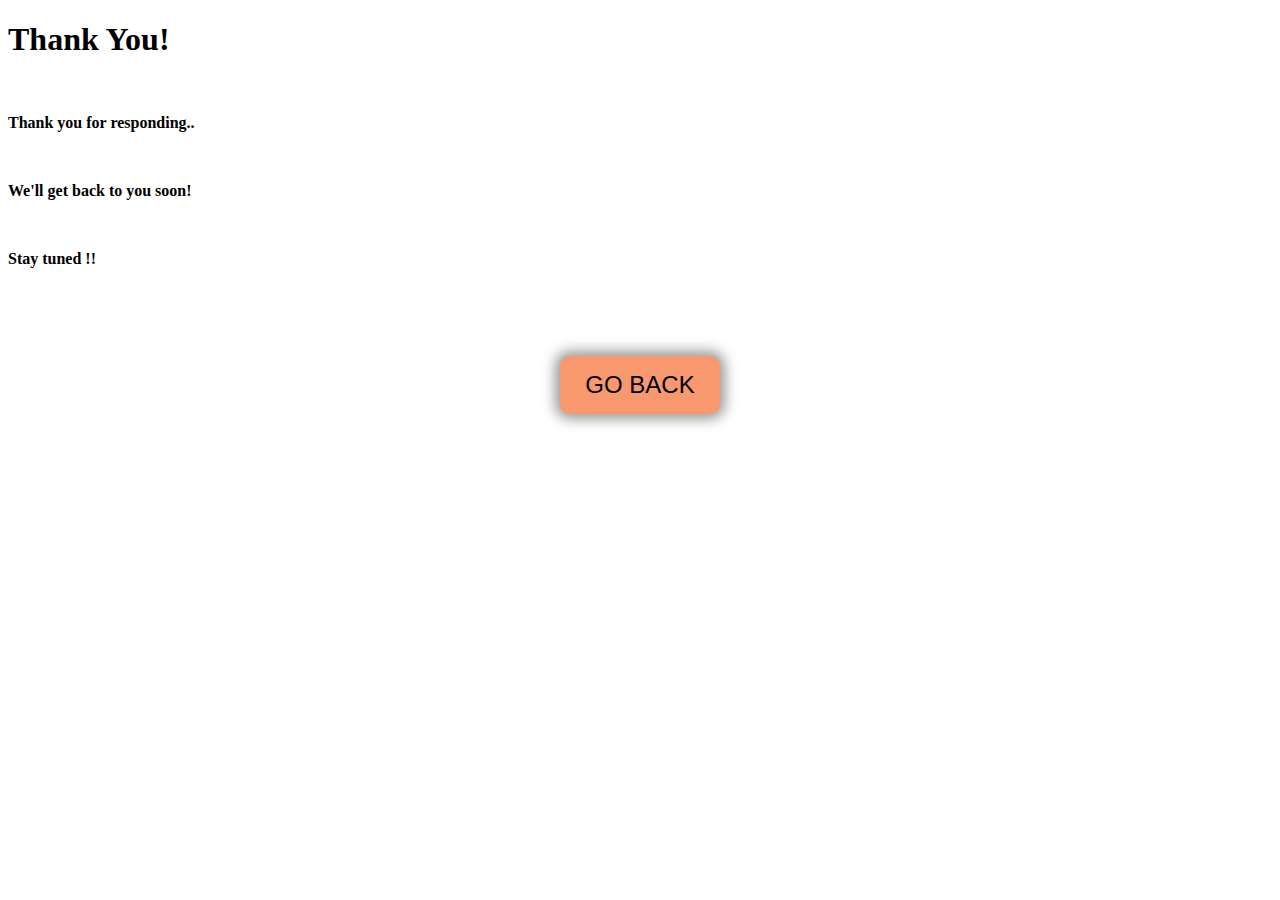
==== thankyou.html @ 04bfaeb0 "Create thankyou.html" ====
<!DOCTYPE html PUBLIC "-//W3C//DTD XHTML 1.0 Transitional//EN" "http://www.w3.org/TR/xhtml1/DTD/xhtml1-transitional.dtd">
<html xmlns="http://www.w3.org/1999/xhtml">
<head>
    <meta http-equiv="Content-Type" content="text/html; charset=utf-8" />
    <title>THANK YOU</title>
    <meta name="viewport" content="width=device-width, initial-scale=1, user-scalable=no" />
    <link rel="preconnect" href="https://fonts.gstatic.com">
    <link href="https://fonts.googleapis.com/css2?family=Anton&family=Righteous&display=swap" rel="stylesheet">
    <link rel="stylesheet" type="text/css" href="assets/css/style_thankyou.css" />
    <style>
        .button {
            padding: 15px 25px;
            font-size: 24px;
            text-align: center;

            cursor: pointer;
            outline: none;
            color: #000;
            background-color: #f7986f;
            border: none;
            border-radius: 10px;
            box-shadow: 0px 0px 13px 5px #999;
        }

        .button:hover {background-color: #ef6123}

        .button:active {
            background-color: #f7986f;
            box-shadow: 0 5px #666;
            transform: translateY(4px);
        }
    </style>
</head>

<body>
    <div class="box">
        
        <h1>Thank You!</h1>
        <p></p>
        <br/>
        
        <p><strong>Thank you for responding..</strong></p><br/>
        <p><strong>We'll get back to you soon!</strong></p><br/>
        <p><strong>Stay tuned !!</strong></p>
        
        <br/>
        <br/>
        <br/>
        <br/>
        
        <center>
            <a href="https://shreyashsomvanshi2.github.io/simple-contact-form"><button class="button">GO BACK</button></a>
        </center>
        
        <div class="pyro">
            <div class="before"></div>
            <div class="after"></div>
        </div>
    </div>
</body>
</html>
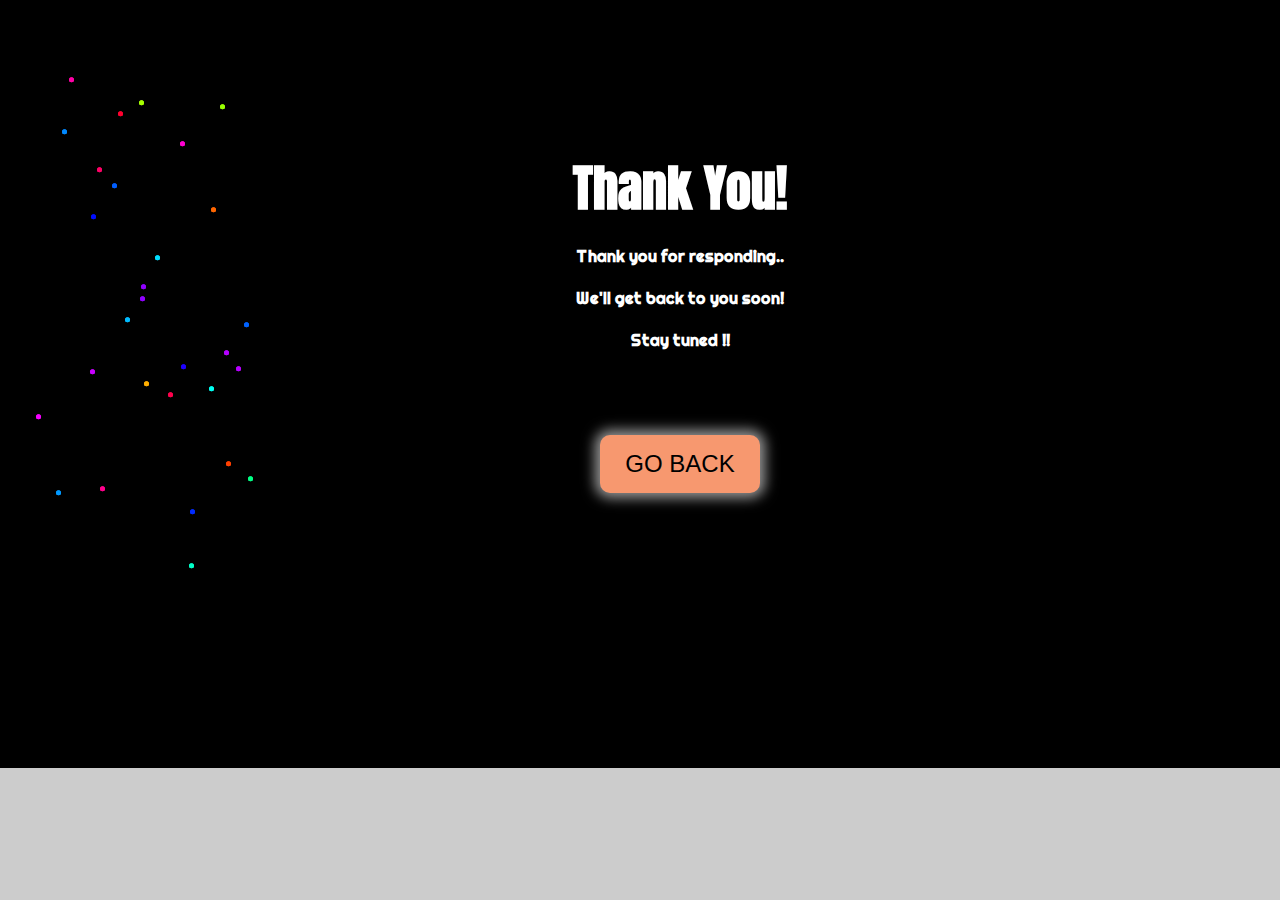
==== commit 1a149c29: "Update thankyou.html" ====
--- a/thankyou.html
+++ b/thankyou.html
@@ -6,7 +6,7 @@
     <meta name="viewport" content="width=device-width, initial-scale=1, user-scalable=no" />
     <link rel="preconnect" href="https://fonts.gstatic.com">
     <link href="https://fonts.googleapis.com/css2?family=Anton&family=Righteous&display=swap" rel="stylesheet">
-    <link rel="stylesheet" type="text/css" href="assets/css/style_thankyou.css" />
+    <link rel="stylesheet" type="text/css" href="style_thankyou.css" />
     <style>
         .button {
             padding: 15px 25px;
--- a/style_thankyou.css
+++ b/style_thankyou.css
@@ -0,0 +1,263 @@
+body
+{
+	font-family: 'Anton', sans-serif;
+	font-family: 'Righteous', cursive;
+	margin:0px;
+	padding:0px;
+	background:#ccc;
+	overflow:hidden;
+}
+
+.box
+{
+	
+	width:1360px;
+	height:768px;
+	background:#000;
+/* 	width:1360px;
+	height:768px;
+	background:#000;
+	position:absolute;
+	top:50%;
+	left:50%;
+	transform:translate(-50%,-50%) */
+}
+
+
+
+
+h1,p
+{
+	margin:0px;
+	padding:0px;
+	color:#fff;
+	text-align:center;
+}
+
+.box h1
+{
+	padding-top:150px;
+	color:fff;
+	font-size:50px;
+	font-family: 'Anton', sans-serif;
+}
+
+.box p
+{
+	font-family: 'Righteous', cursive;
+	margin:0px;
+	padding:0px;
+}
+
+
+@media only screen and (max-width: 767px) 
+{
+	.box
+{
+	width:100%;
+	height:100vh;
+	background:#000;
+	position:absolute;
+	top:50%;
+	left:50%;
+	transform:translate(-50%,-50%)
+}
+}
+
+
+
+
+
+.pyro > .before, .pyro > .after {
+  position: absolute;
+  width: 5px;
+  height: 5px;
+  border-radius: 50%;
+  box-shadow: -120px -218.66667px blue, 248px -16.66667px #00ff84, 190px 16.33333px #002bff, -113px -308.66667px #ff009d, -109px -287.66667px #ffb300, -50px -313.66667px #ff006e, 226px -31.66667px #ff4000, 180px -351.66667px #ff00d0, -12px -338.66667px #00f6ff, 220px -388.66667px #99ff00, -69px -27.66667px #ff0400, -111px -339.66667px #6200ff, 155px -237.66667px #00ddff, -152px -380.66667px #00ffd0, -50px -37.66667px #00ffdd, -95px -175.66667px #a6ff00, -88px 10.33333px #0d00ff, 112px -309.66667px #005eff, 69px -415.66667px #ff00a6, 168px -100.66667px #ff004c, -244px 24.33333px #ff6600, 97px -325.66667px #ff0066, -211px -182.66667px #00ffa2, 236px -126.66667px #b700ff, 140px -196.66667px #9000ff, 125px -175.66667px #00bbff, 118px -381.66667px #ff002f, 144px -111.66667px #ffae00, 36px -78.66667px #f600ff, -63px -196.66667px #c800ff, -218px -227.66667px #d4ff00, -134px -377.66667px #ea00ff, -36px -412.66667px #ff00d4, 209px -106.66667px #00fff2, 91px -278.66667px #000dff, -22px -191.66667px #9dff00, 139px -392.66667px #a6ff00, 56px -2.66667px #0099ff, -156px -276.66667px #ea00ff, -163px -233.66667px #00fffb, -238px -346.66667px #00ff73, 62px -363.66667px #0088ff, 244px -170.66667px #0062ff, 224px -142.66667px #b300ff, 141px -208.66667px #9000ff, 211px -285.66667px #ff6600, 181px -128.66667px #1e00ff, 90px -123.66667px #c800ff, 189px 70.33333px #00ffc8, -18px -383.66667px #00ff33, 100px -6.66667px #ff008c;
+  -moz-animation: 1s bang ease-out infinite backwards, 1s gravity ease-in infinite backwards, 5s position linear infinite backwards;
+  -webkit-animation: 1s bang ease-out infinite backwards, 1s gravity ease-in infinite backwards, 5s position linear infinite backwards;
+  -o-animation: 1s bang ease-out infinite backwards, 1s gravity ease-in infinite backwards, 5s position linear infinite backwards;
+  -ms-animation: 1s bang ease-out infinite backwards, 1s gravity ease-in infinite backwards, 5s position linear infinite backwards;
+  animation: 1s bang ease-out infinite backwards, 1s gravity ease-in infinite backwards, 5s position linear infinite backwards; }
+
+.pyro > .after {
+  -moz-animation-delay: 1.25s, 1.25s, 1.25s;
+  -webkit-animation-delay: 1.25s, 1.25s, 1.25s;
+  -o-animation-delay: 1.25s, 1.25s, 1.25s;
+  -ms-animation-delay: 1.25s, 1.25s, 1.25s;
+  animation-delay: 1.25s, 1.25s, 1.25s;
+  -moz-animation-duration: 1.25s, 1.25s, 6.25s;
+  -webkit-animation-duration: 1.25s, 1.25s, 6.25s;
+  -o-animation-duration: 1.25s, 1.25s, 6.25s;
+  -ms-animation-duration: 1.25s, 1.25s, 6.25s;
+  animation-duration: 1.25s, 1.25s, 6.25s; }
+
+@-webkit-keyframes bang {
+  from {
+    box-shadow: 0 0 white, 0 0 white, 0 0 white, 0 0 white, 0 0 white, 0 0 white, 0 0 white, 0 0 white, 0 0 white, 0 0 white, 0 0 white, 0 0 white, 0 0 white, 0 0 white, 0 0 white, 0 0 white, 0 0 white, 0 0 white, 0 0 white, 0 0 white, 0 0 white, 0 0 white, 0 0 white, 0 0 white, 0 0 white, 0 0 white, 0 0 white, 0 0 white, 0 0 white, 0 0 white, 0 0 white, 0 0 white, 0 0 white, 0 0 white, 0 0 white, 0 0 white, 0 0 white, 0 0 white, 0 0 white, 0 0 white, 0 0 white, 0 0 white, 0 0 white, 0 0 white, 0 0 white, 0 0 white, 0 0 white, 0 0 white, 0 0 white, 0 0 white, 0 0 white; } }
+@-moz-keyframes bang {
+  from {
+    box-shadow: 0 0 white, 0 0 white, 0 0 white, 0 0 white, 0 0 white, 0 0 white, 0 0 white, 0 0 white, 0 0 white, 0 0 white, 0 0 white, 0 0 white, 0 0 white, 0 0 white, 0 0 white, 0 0 white, 0 0 white, 0 0 white, 0 0 white, 0 0 white, 0 0 white, 0 0 white, 0 0 white, 0 0 white, 0 0 white, 0 0 white, 0 0 white, 0 0 white, 0 0 white, 0 0 white, 0 0 white, 0 0 white, 0 0 white, 0 0 white, 0 0 white, 0 0 white, 0 0 white, 0 0 white, 0 0 white, 0 0 white, 0 0 white, 0 0 white, 0 0 white, 0 0 white, 0 0 white, 0 0 white, 0 0 white, 0 0 white, 0 0 white, 0 0 white, 0 0 white; } }
+@-o-keyframes bang {
+  from {
+    box-shadow: 0 0 white, 0 0 white, 0 0 white, 0 0 white, 0 0 white, 0 0 white, 0 0 white, 0 0 white, 0 0 white, 0 0 white, 0 0 white, 0 0 white, 0 0 white, 0 0 white, 0 0 white, 0 0 white, 0 0 white, 0 0 white, 0 0 white, 0 0 white, 0 0 white, 0 0 white, 0 0 white, 0 0 white, 0 0 white, 0 0 white, 0 0 white, 0 0 white, 0 0 white, 0 0 white, 0 0 white, 0 0 white, 0 0 white, 0 0 white, 0 0 white, 0 0 white, 0 0 white, 0 0 white, 0 0 white, 0 0 white, 0 0 white, 0 0 white, 0 0 white, 0 0 white, 0 0 white, 0 0 white, 0 0 white, 0 0 white, 0 0 white, 0 0 white, 0 0 white; } }
+@-ms-keyframes bang {
+  from {
+    box-shadow: 0 0 white, 0 0 white, 0 0 white, 0 0 white, 0 0 white, 0 0 white, 0 0 white, 0 0 white, 0 0 white, 0 0 white, 0 0 white, 0 0 white, 0 0 white, 0 0 white, 0 0 white, 0 0 white, 0 0 white, 0 0 white, 0 0 white, 0 0 white, 0 0 white, 0 0 white, 0 0 white, 0 0 white, 0 0 white, 0 0 white, 0 0 white, 0 0 white, 0 0 white, 0 0 white, 0 0 white, 0 0 white, 0 0 white, 0 0 white, 0 0 white, 0 0 white, 0 0 white, 0 0 white, 0 0 white, 0 0 white, 0 0 white, 0 0 white, 0 0 white, 0 0 white, 0 0 white, 0 0 white, 0 0 white, 0 0 white, 0 0 white, 0 0 white, 0 0 white; } }
+@keyframes bang {
+  from {
+    box-shadow: 0 0 white, 0 0 white, 0 0 white, 0 0 white, 0 0 white, 0 0 white, 0 0 white, 0 0 white, 0 0 white, 0 0 white, 0 0 white, 0 0 white, 0 0 white, 0 0 white, 0 0 white, 0 0 white, 0 0 white, 0 0 white, 0 0 white, 0 0 white, 0 0 white, 0 0 white, 0 0 white, 0 0 white, 0 0 white, 0 0 white, 0 0 white, 0 0 white, 0 0 white, 0 0 white, 0 0 white, 0 0 white, 0 0 white, 0 0 white, 0 0 white, 0 0 white, 0 0 white, 0 0 white, 0 0 white, 0 0 white, 0 0 white, 0 0 white, 0 0 white, 0 0 white, 0 0 white, 0 0 white, 0 0 white, 0 0 white, 0 0 white, 0 0 white, 0 0 white; } }
+@-webkit-keyframes gravity {
+  to {
+    transform: translateY(200px);
+    -moz-transform: translateY(200px);
+    -webkit-transform: translateY(200px);
+    -o-transform: translateY(200px);
+    -ms-transform: translateY(200px);
+    opacity: 0; } }
+@-moz-keyframes gravity {
+  to {
+    transform: translateY(200px);
+    -moz-transform: translateY(200px);
+    -webkit-transform: translateY(200px);
+    -o-transform: translateY(200px);
+    -ms-transform: translateY(200px);
+    opacity: 0; } }
+@-o-keyframes gravity {
+  to {
+    transform: translateY(200px);
+    -moz-transform: translateY(200px);
+    -webkit-transform: translateY(200px);
+    -o-transform: translateY(200px);
+    -ms-transform: translateY(200px);
+    opacity: 0; } }
+@-ms-keyframes gravity {
+  to {
+    transform: translateY(200px);
+    -moz-transform: translateY(200px);
+    -webkit-transform: translateY(200px);
+    -o-transform: translateY(200px);
+    -ms-transform: translateY(200px);
+    opacity: 0; } }
+@keyframes gravity {
+  to {
+    transform: translateY(200px);
+    -moz-transform: translateY(200px);
+    -webkit-transform: translateY(200px);
+    -o-transform: translateY(200px);
+    -ms-transform: translateY(200px);
+    opacity: 0; } }
+@-webkit-keyframes position {
+  0%, 19.9% {
+    margin-top: 10%;
+    margin-left: 40%; }
+
+  20%, 39.9% {
+    margin-top: 40%;
+    margin-left: 30%; }
+
+  40%, 59.9% {
+    margin-top: 20%;
+    margin-left: 70%; }
+
+  60%, 79.9% {
+    margin-top: 30%;
+    margin-left: 20%; }
+
+  80%, 99.9% {
+    margin-top: 30%;
+    margin-left: 80%; } }
+@-moz-keyframes position {
+  0%, 19.9% {
+    margin-top: 10%;
+    margin-left: 40%; }
+
+  20%, 39.9% {
+    margin-top: 40%;
+    margin-left: 30%; }
+
+  40%, 59.9% {
+    margin-top: 20%;
+    margin-left: 70%; }
+
+  60%, 79.9% {
+    margin-top: 30%;
+    margin-left: 20%; }
+
+  80%, 99.9% {
+    margin-top: 30%;
+    margin-left: 80%; } }
+@-o-keyframes position {
+  0%, 19.9% {
+    margin-top: 10%;
+    margin-left: 40%; }
+
+  20%, 39.9% {
+    margin-top: 40%;
+    margin-left: 30%; }
+
+  40%, 59.9% {
+    margin-top: 20%;
+    margin-left: 70%; }
+
+  60%, 79.9% {
+    margin-top: 30%;
+    margin-left: 20%; }
+
+  80%, 99.9% {
+    margin-top: 30%;
+    margin-left: 80%; } }
+@-ms-keyframes position {
+  0%, 19.9% {
+    margin-top: 10%;
+    margin-left: 40%; }
+
+  20%, 39.9% {
+    margin-top: 40%;
+    margin-left: 30%; }
+
+  40%, 59.9% {
+    margin-top: 20%;
+    margin-left: 70%; }
+
+  60%, 79.9% {
+    margin-top: 30%;
+    margin-left: 20%; }
+
+  80%, 99.9% {
+    margin-top: 30%;
+    margin-left: 80%; } }
+@keyframes position {
+  0%, 19.9% {
+    margin-top: 10%;
+    margin-left: 40%; }
+
+  20%, 39.9% {
+    margin-top: 40%;
+    margin-left: 30%; }
+
+  40%, 59.9% {
+    margin-top: 20%;
+    margin-left: 70%; }
+
+  60%, 79.9% {
+    margin-top: 30%;
+    margin-left: 20%; }
+
+  80%, 99.9% {
+    margin-top: 30%;
+    margin-left: 80%; } }
+
+
+
+@keyframes cube {
+    from {
+        transform: scale(0) rotate(0deg) translate(-50%, -50%);
+        opacity: 1;
+    }
+    to {
+        transform: scale(20) rotate(960deg) translate(-50%, -50%);
+        opacity: 0;
+    }
+}
+
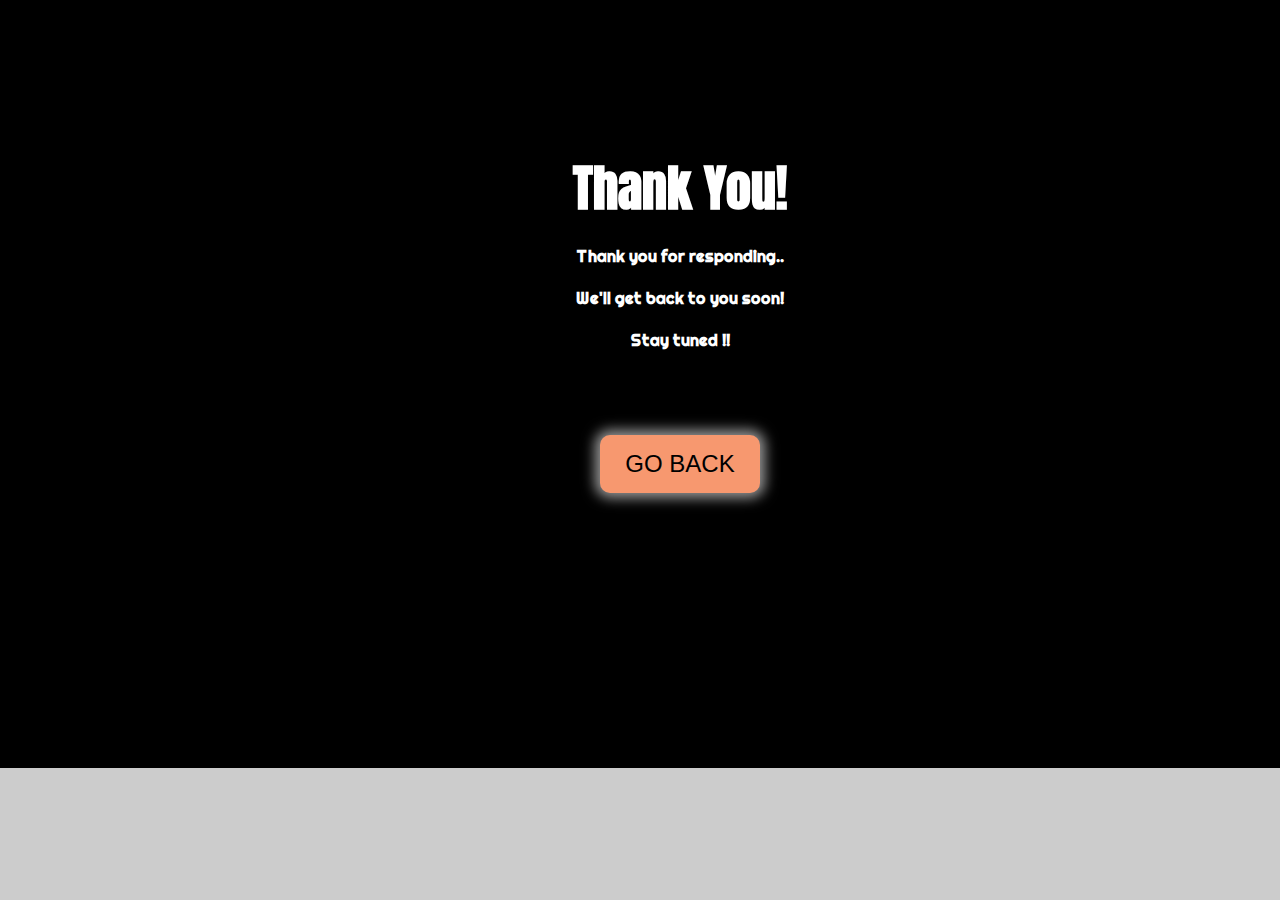
==== commit 280d1733: "Update thankyou.html" ====
--- a/thankyou.html
+++ b/thankyou.html
@@ -6,8 +6,59 @@
     <meta name="viewport" content="width=device-width, initial-scale=1, user-scalable=no" />
     <link rel="preconnect" href="https://fonts.gstatic.com">
     <link href="https://fonts.googleapis.com/css2?family=Anton&family=Righteous&display=swap" rel="stylesheet">
-    <link rel="stylesheet" type="text/css" href="style_thankyou.css" />
+<!--     <link rel="stylesheet" type="text/css" href="style_thankyou.css" /> -->
     <style>
+        body
+        {
+            font-family: 'Anton', sans-serif;
+            font-family: 'Righteous', cursive;
+            margin:0px;
+            padding:0px;
+            background:#ccc;
+            overflow:hidden;
+        }
+
+        .box
+        {
+
+            width:1360px;
+            height:768px;
+            background:#000;
+        /* 	width:1360px;
+            height:768px;
+            background:#000;
+            position:absolute;
+            top:50%;
+            left:50%;
+            transform:translate(-50%,-50%) */
+        }
+
+
+
+
+        h1,p
+        {
+            margin:0px;
+            padding:0px;
+            color:#fff;
+            text-align:center;
+        }
+
+        .box h1
+        {
+            padding-top:150px;
+            color:fff;
+            font-size:50px;
+            font-family: 'Anton', sans-serif;
+        }
+
+        .box p
+        {
+            font-family: 'Righteous', cursive;
+            margin:0px;
+            padding:0px;
+        }
+        
         .button {
             padding: 15px 25px;
             font-size: 24px;
